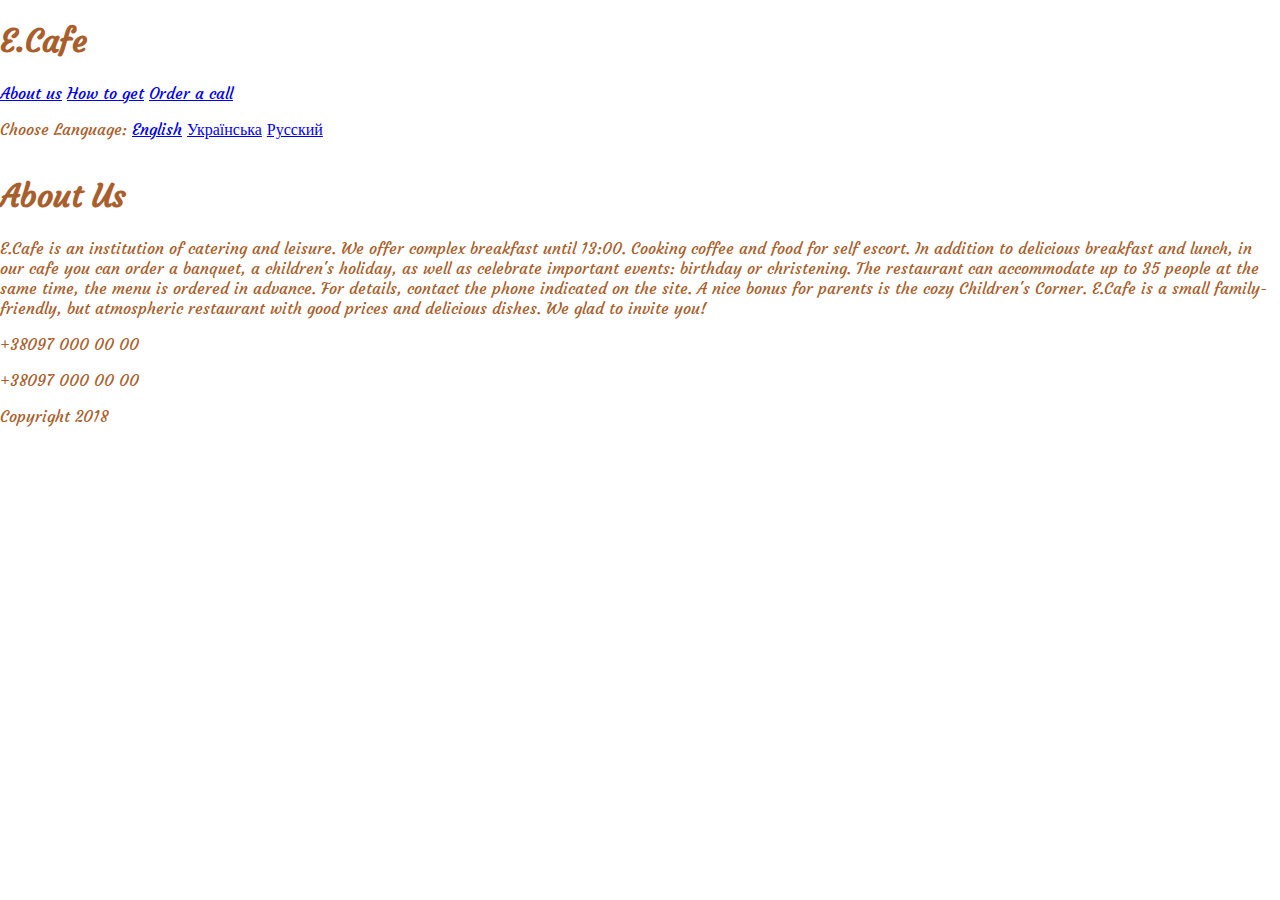
==== about_us.html @ 38324e3a "site" ====
<!DOCTYPE html>
<html lang="en">
<head>
    <meta charset="UTF-8">
    <meta name="viewport" content="width=device-width, initial-scale=1.0">
    <meta http-equiv="X-UA-Compatible" content="ie=edge">
    <title>E.Cafe</title>
    <link rel="stylesheet" href="css/index.css">
</head>
<body>
    <header>
        <section>
            <h1>E.Cafe</h1>
            <nav>
                <a href="about_us.html">About us</a>
                <a href="how_to_get.html">How to get</a>
                <a href="order_a_call.html">Order a call</a>
            </nav>
        </section>  
            <nav>
                <p>Choose Language:
                <a href="#">English</a>
                <a href="#">Українська</a>
                <a href="#">Русский</a>
                </p>
            </nav>
    </header>
    <main>
            <div class="about">
                <h1>About Us</h1>
                <p>                                     
             E.Cafe is an institution of catering and leisure.  
             We offer complex breakfast until 13:00.                                                    Cooking coffee and food for self escort. 
            In addition to delicious breakfast and lunch, in our cafe
             you can order  a banquet, a children's holiday, as well as
            celebrate important events:  birthday or christening. 
            The restaurant can accommodate up to  35  people
            at the same time, the menu is ordered in advance.  
            For details, contact the phone indicated on the site. 
             A nice bonus for parents is the cozy Children's Corner. 
                        
            E.Cafe is a small family-friendly, but atmospheric
            restaurant  with good prices and delicious dishes. 
            We glad to invite you!</p>
        </div>
    </main>
    <footer>
        <div>
        <p>+38097 000 00 00</p>
        <p>+38097 000 00 00</p>
        </div>
        <div>
            <a href="/" alt="facebooklogo"></a>
            <a href="/" alt="instagramlogo"></a>
        </div>
        <p>Copyright 2018</p>
    </footer>
</body>
</html>
---- css/index.css ----
@import url('https://fonts.googleapis.com/css?family=Courgette');

:root {
font-family: 'Courgette', cursive;
}

body {
    max-width: 100%;
    margin: auto;
    background-image: url(../img/background-image.jpg);
    background-size: cover;
    background-position: center;
    background-attachment: fixed;
    color: #A95F2D;
}

@media (min-width: 500px) {
    header > nav {
        display: flex;
    }
}

.header-logo img {
    width: 90%;
    text-align: center;
    margin: 0.5rem;

.header-nav {
    display: flex;
    justify-content:space-around;
    flex-wrap: wrap;
}

@media (min-width: 500px) {
    .header-nav {
        align-items: center;
        flex: 1;
    }
}

.header-nav a {
    font-size: 2.4rem;
    text-decoration: none;
    color: white;
    padding: 0 1 %;
}

@media (min-width 500px) {
    .header-nav a:last-child {
        margin-left: auto;
    }
}

.header-nav a:hover {
    text-decoration: none;
}

.banner {
    min-height: 30vh;
    display: flex;
    align-items: center;
    justify-content: center;
}

.banner {
    display: flex;
    align-items:center;
    justify-content: center;
}
.content {
    padding-top: 115px;
    color: #E6C66F;
    font-size: 2rem;
    text-align: center;
}

.about_us {
    text-align: center;
}
.tittle {
    margin: 3rem;
    text-align: center;
    color: #F0ECDF;
}

.food {
    border: 1px solid black;
    margin: 5px;
    padding: 5px;
}

.food img {
    display: block;
    width: 100%;
}

.food .button-container {
    display: flex;
    justify-content: space-around;
}

.food .button-container button {
    min-width: 70px;
}
 
@media (min-width: 400px) {
     .assortment {
         display: grid;
         grid-template-columns: 1fr 1fr;
     }   
}

@media (min-width: 400px) {
     .assortment {
         display: grid;
         grid-template-columns: repeat(2fr 1fr;
     }   
}

@media (min-width: 400px) {
     .assortment {
         display: grid;
         grid-template-columns: repeat(4fr 1fr;
     }   
}
footer {
    display: flex;
    align-items: center;
    justify-content: space-around;
    background-color: #444444;
    font-size: 18px;
    margin-top: 10px;
}

.linkedfooter {
    margin-left: 35px;
}

.icon {
     width: 64px;
     height: 64px;
}
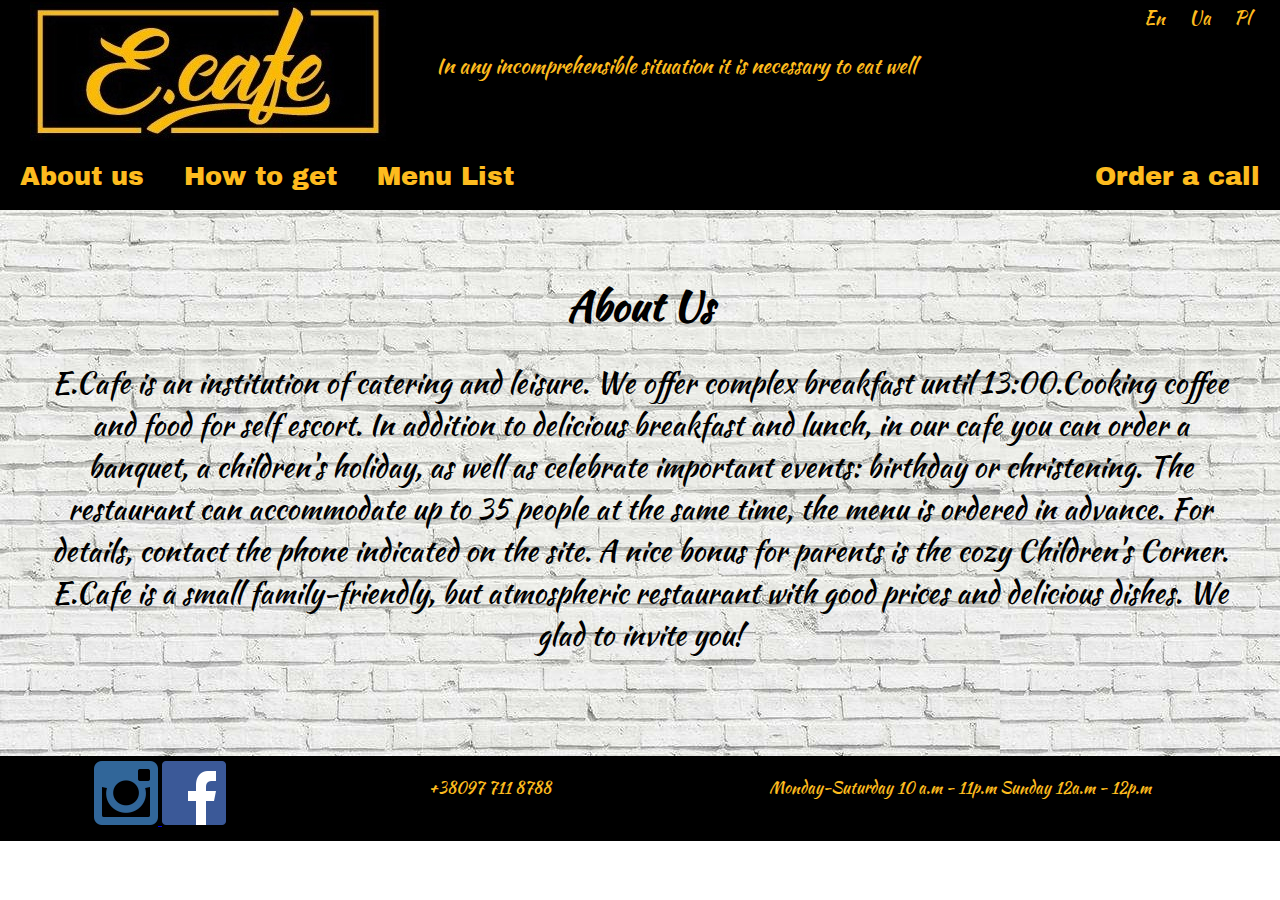
==== commit 3980f80a: "cafe" ====
--- a/about_us.html
+++ b/about_us.html
@@ -4,33 +4,34 @@
     <meta charset="UTF-8">
     <meta name="viewport" content="width=device-width, initial-scale=1.0">
     <meta http-equiv="X-UA-Compatible" content="ie=edge">
+    <link rel="stylesheet" href="css/index.css">
     <title>E.Cafe</title>
-    <link rel="stylesheet" href="css/index.css">
-</head>
+   </head>
 <body>
+    <!-- main header -->
     <header>
-        <section>
-            <h1>E.Cafe</h1>
-            <nav>
-                <a href="about_us.html">About us</a>
-                <a href="how_to_get.html">How to get</a>
-                <a href="order_a_call.html">Order a call</a>
-            </nav>
-        </section>  
-            <nav>
-                <p>Choose Language:
-                <a href="#">English</a>
-                <a href="#">Українська</a>
-                <a href="#">Русский</a>
-                </p>
-            </nav>
+        <div class="language">    
+                <a href="#"> En </a>
+                <a href="#"> Ua </a>
+                <a href="#"> Pl </a>
+        </div>
+        <nav class="logo">
+        <img src="img/logo.png" alt="ecafelogo">
+            <p class="slogan">In any incomprehensible situation it is necessary to eat well</p>              
+        </nav>
     </header>
-    <main>
-            <div class="about">
-                <h1>About Us</h1>
-                <p>                                     
-             E.Cafe is an institution of catering and leisure.  
-             We offer complex breakfast until 13:00.                                                    Cooking coffee and food for self escort. 
+    <!--main header -->
+    <section  class="main_content">   
+        <nav class="navigation">
+            <a href="about_us.html">About us</a>
+            <a href="howToGet.html">How to get</a>
+            <a href="menu-big.html">Menu List</a>
+            <a href="order_a_call.html">Order a call</a>
+        </nav>
+    <section class="wellcometext">
+        <h1 class="headers">About Us</h1>
+            <p class="text">E.Cafe is an institution of catering and leisure.  
+             We offer complex breakfast until 13:00.Cooking coffee and food for self escort. 
             In addition to delicious breakfast and lunch, in our cafe
              you can order  a banquet, a children's holiday, as well as
             celebrate important events:  birthday or christening. 
@@ -42,18 +43,22 @@
             E.Cafe is a small family-friendly, but atmospheric
             restaurant  with good prices and delicious dishes. 
             We glad to invite you!</p>
-        </div>
-    </main>
+    </section>
+</section>
     <footer>
-        <div>
-        <p>+38097 000 00 00</p>
-        <p>+38097 000 00 00</p>
-        </div>
-        <div>
-            <a href="/" alt="facebooklogo"></a>
-            <a href="/" alt="instagramlogo"></a>
-        </div>
-        <p>Copyright 2018</p>
+        <nav class="infofooter">
+            <p class="linkedfooter">
+                <a target="_blank" href="https://www.instagram.com/e.cafe2/">
+                    <img src="img/instagram.png" alt="instagram">
+                </a>
+                <a target="_blank" href="https://www.facebook.com/e.cafe/" >
+                    <img src="img/facebook.png" alt="facebook"> 
+                </a>
+            </p>
+            <p class="phone">+38097 711 8788</p>
+            <p class="open-hours">Monday-Suturday 10 a.m - 11p.m   Sunday 12a.m - 12p.m</p>
+
+</nav>
     </footer>
 </body>
-</html>+</html>
--- a/css/index.css
+++ b/css/index.css
@@ -1,144 +1,177 @@
-@import url('https://fonts.googleapis.com/css?family=Courgette');
+@import url('https://fonts.googleapis.com/css?family=Archivo+Black|Kaushan+Script');
 
 :root {
-font-family: 'Courgette', cursive;
+font-family: 'Kaushan Script', cursive;
 }
-
 body {
     max-width: 100%;
     margin: auto;
-    background-image: url(../img/background-image.jpg);
-    background-size: cover;
-    background-position: center;
-    background-attachment: fixed;
-    color: #A95F2D;
 }
-
 @media (min-width: 500px) {
     header > nav {
         display: flex;
     }
 }
-
-.header-logo img {
-    width: 90%;
-    text-align: center;
-    margin: 0.5rem;
-
-.header-nav {
-    display: flex;
-    justify-content:space-around;
+header {
+    background-color: black;
+    margin: 0;
+}
+.language {
+    float: right;
+    padding-right: 20px;
+    padding-top: 5px;
+    padding-bottom: 5px;
+    justify-content: space-around;
     flex-wrap: wrap;
 }
-
 @media (min-width: 500px) {
-    .header-nav {
+    .language {
         align-items: center;
         flex: 1;
     }
 }
 
-.header-nav a {
-    font-size: 2.4rem;
+.language a {
     text-decoration: none;
-    color: white;
-    padding: 0 1 %;
+    color: #FDBB1E;
+    font-size: 1.1rem;
+    padding: 10px;
+}
+.language a:hover {
+    text-decoration: underline;
+}
+.logo img {
+    padding: 2px;
+    padding-left: 30px;
+    padding-right: 30px;
+}
+.slogan {
+    margin: 0;
+    padding-top: 50px;
+    padding-bottom: 0;
+    padding-left: 20px;
+    padding-right: 20px;
+    color: #FDBB1E;
+    font-size: 1.3rem;
+    text-align: center;
+}
+.navigation {
+    background-color: black;
+    display: flex;
+    justify-content: space-around;
+    flex-wrap: wrap;
+    text-shadow: 0 0 10px #fff,
+}
+@media (min-width: 500px) {
+    .navigation {
+        align-items: center;
+        flex: 1;
+    }
+}
+.navigation a {
+    font-family: 'Archivo Black', sans-serif;
+    text-decoration: none;
+    color: #FDBB1E;
+    font-size: 1.6rem;
+    padding: 20px;
 }
 
-@media (min-width 500px) {
-    .header-nav a:last-child {
+@media (min-width: 500px) {
+    .navigation a:last-child {
         margin-left: auto;
     }
 }
-
-.header-nav a:hover {
-    text-decoration: none;
+.main_content {
+    background-image: url(../img/backgroundaa.jpg);
 }
-
-.banner {
-    min-height: 30vh;
-    display: flex;
-    align-items: center;
-    justify-content: center;
-}
-
-.banner {
-    display: flex;
-    align-items:center;
-    justify-content: center;
-}
-.content {
-    padding-top: 115px;
-    color: #E6C66F;
-    font-size: 2rem;
+.wellcometext {
+    margin: 0;
+    padding:40px;
+    font-size: 1.8rem;
     text-align: center;
 }
-
-.about_us {
+.text {
+    margin: 0;
+    padding-bottom: 60px;
+}
+.map {
+    margin:0;
+    padding: 10px;
+    padding-top: 0;
+}
+.headers {
+    text-align: center;
+    font-size: 2.5rem;
+}
+.assortment {
+    border-bottom-color: 1px solid black;
+    margin-bottom: 5px;
+    padding-bottom: 25px;
     text-align: center;
 }
-.tittle {
-    margin: 3rem;
-    text-align: center;
-    color: #F0ECDF;
+.food {
+    padding: 10px;
 }
-
-.food {
-    border: 1px solid black;
-    margin: 5px;
-    padding: 5px;
-}
-
-.food img {
+.assortment img {
     display: block;
     width: 100%;
 }
-
-.food .button-container {
-    display: flex;
-    justify-content: space-around;
+@media (min-width: 400px) {
+    .assortment {
+        display: grid;
+        grid-template-columns: 1fr 1fr;
+    }
 }
 
-.food .button-container button {
-    min-width: 70px;
-}
- 
-@media (min-width: 400px) {
-     .assortment {
-         display: grid;
-         grid-template-columns: 1fr 1fr;
-     }   
+@media (min-width: 500px) {
+    .assortment {
+        grid-template-columns: repeat(2, 1fr);
+    }
 }
 
-@media (min-width: 400px) {
-     .assortment {
-         display: grid;
-         grid-template-columns: repeat(2fr 1fr;
-     }   
+@media (min-width: 880px) {
+    .assortment {
+        grid-template-columns: repeat(4, 1fr);
+    }
+}
+@media (min-width: 1000px) {
+    .assortment {
+        grid-template-columns: repeat(6, 1fr);
+    }
 }
 
-@media (min-width: 400px) {
-     .assortment {
-         display: grid;
-         grid-template-columns: repeat(4fr 1fr;
-     }   
+@media (min-width: 500px) {
+    footer > nav {
+        display: flex;
+    }
 }
 footer {
-    display: flex;
-    align-items: center;
+    background-color: black;
+    margin-bottom: 0;
+}
+.infofooter {
+    padding-right: 20px;
+    padding-top: 0;
+    padding-bottom: 5px;
     justify-content: space-around;
-    background-color: #444444;
-    font-size: 18px;
-    margin-top: 10px;
+    flex-wrap: wrap;
+    color:#FDBB1E;
 }
-
+@media (min-width: 500px) {
+    .language {
+        align-items: center;
+        flex: 1;
+    }
+}
 .linkedfooter {
-    margin-left: 35px;
+    margin: 0;
+    padding: 5px;
 }
-
-.icon {
-     width: 64px;
-     height: 64px;
+.phone {
+    margin: 0;
+    padding: 20px
 }
-
-
+.open-hours {
+    margin: 0;
+    padding: 20px;
+}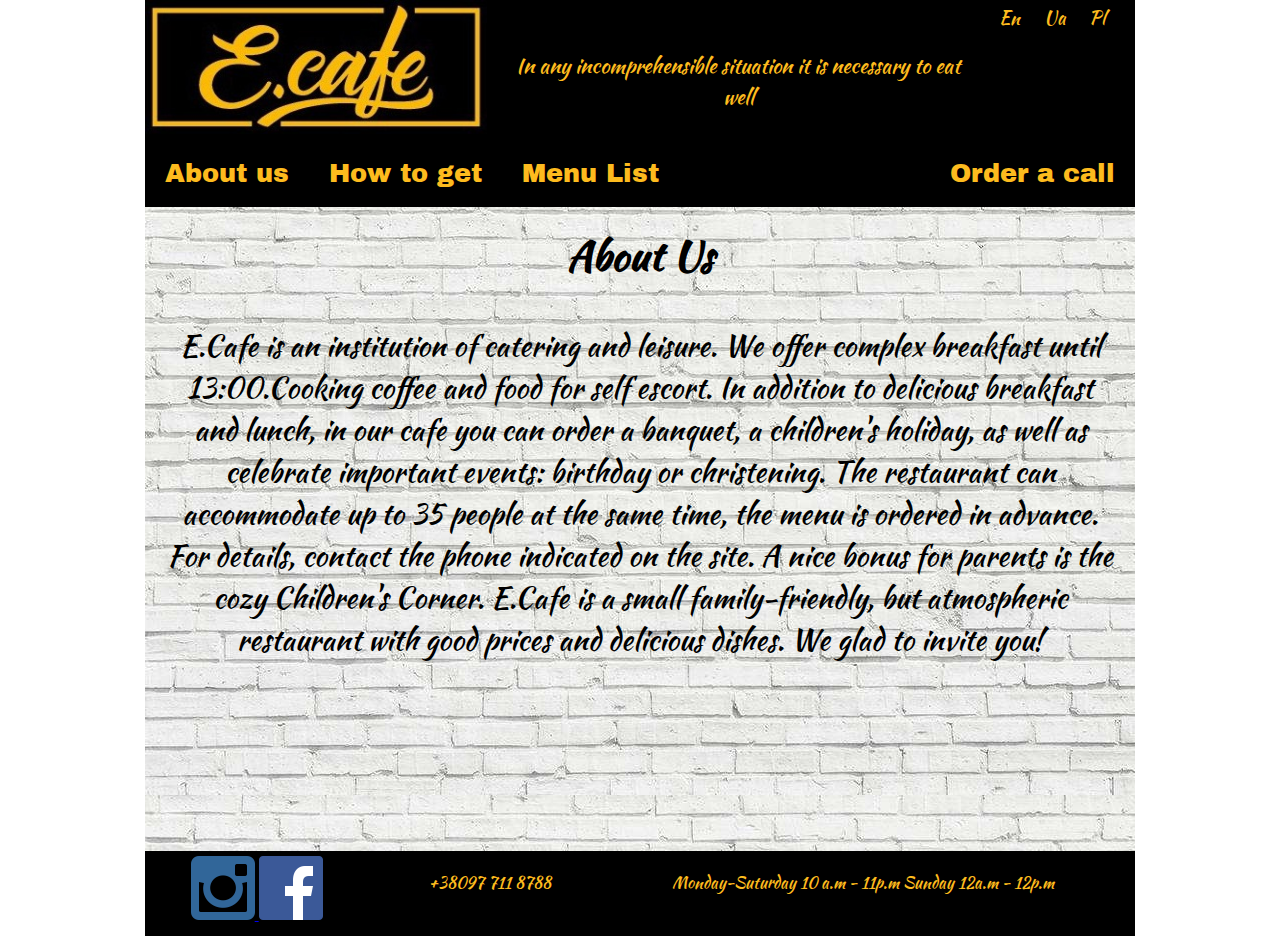
==== commit 359fd700: "cafe" ====
--- a/about_us.html
+++ b/about_us.html
@@ -15,21 +15,23 @@
                 <a href="#"> Ua </a>
                 <a href="#"> Pl </a>
         </div>
-        <nav class="logo">
-        <img src="img/logo.png" alt="ecafelogo">
-            <p class="slogan">In any incomprehensible situation it is necessary to eat well</p>              
+        <nav>
+        <a href="index.html">
+            <img src="img/logo.png" alt="ecafelogo" class="ecafelogo">
+        </a>
+        <p class="slogan">In any incomprehensible situation it is necessary to eat well</p>              
         </nav>
     </header>
     <!--main header -->
+    <main>
     <section  class="main_content">   
         <nav class="navigation">
             <a href="about_us.html">About us</a>
             <a href="howToGet.html">How to get</a>
-            <a href="menu-big.html">Menu List</a>
+            <a target="_blank" href="pdf/menu_big.pdf">Menu List</a>
             <a href="order_a_call.html">Order a call</a>
         </nav>
-    <section class="wellcometext">
-        <h1 class="headers">About Us</h1>
+            <h1 class="headers">About Us</h1>
             <p class="text">E.Cafe is an institution of catering and leisure.  
              We offer complex breakfast until 13:00.Cooking coffee and food for self escort. 
             In addition to delicious breakfast and lunch, in our cafe
@@ -45,6 +47,7 @@
             We glad to invite you!</p>
     </section>
 </section>
+</main>
     <footer>
         <nav class="infofooter">
             <p class="linkedfooter">
--- a/css/index.css
+++ b/css/index.css
@@ -4,7 +4,8 @@
 font-family: 'Kaushan Script', cursive;
 }
 body {
-    max-width: 100%;
+    max-width: 990px;
+    max-height: 100%;
     margin: auto;
 }
 @media (min-width: 500px) {
@@ -40,10 +41,9 @@
 .language a:hover {
     text-decoration: underline;
 }
-.logo img {
-    padding: 2px;
-    padding-left: 30px;
-    padding-right: 30px;
+.ecafelogo {
+    max-width: 100%;
+    
 }
 .slogan {
     margin: 0;
@@ -81,33 +81,58 @@
         margin-left: auto;
     }
 }
-.main_content {
+main {
     background-image: url(../img/backgroundaa.jpg);
 }
 .wellcometext {
     margin: 0;
-    padding:40px;
+    padding: 30px;
     font-size: 1.8rem;
     text-align: center;
 }
 .text {
     margin: 0;
-    padding-bottom: 60px;
-}
-.map {
-    margin:0;
-    padding: 10px;
-    padding-top: 0;
+    padding: 20px;
+    padding-bottom: 190px;
+    font-size: 1.8rem;
+    text-align: center;
+}
+.text1 {
+    margin: 0;
+    padding: 20px;
+    font-size: 1.8rem;
+    text-align: center;
+}
+.padd {
+    padding: 40px;
+}
+.map-responsive{
+    overflow:hidden;
+    padding-bottom:42.45%;
+    position:relative;
+    height:0;
+}
+.map-responsive iframe{
+    left:0;
+    top:0;
+    height:100%;
+    width:100%;
+    position:absolute;
 }
 .headers {
     text-align: center;
     font-size: 2.5rem;
+    margin: 0;
+    padding: 20px;
+}
+.order_a_call {
+    
 }
 .assortment {
+    margin-bottom:  0;
     border-bottom-color: 1px solid black;
-    margin-bottom: 5px;
-    padding-bottom: 25px;
-    text-align: center;
+    text-align: center;
+    padding-bottom: 100px
 }
 .food {
     padding: 10px;
@@ -174,4 +199,62 @@
 .open-hours {
     margin: 0;
     padding: 20px;
-}+}
+.order-call {
+    padding: 50px;
+}
+/*contact form*/
+.container {
+    max-width:600px;
+    margin:0 auto;
+    text-align:center;
+    padding: 100px; 
+}
+input {
+  margin-bottom:10px;
+}
+textarea {
+  height:150px;
+  margin-bottom:10px;
+}
+input, textarea {
+  font-size: 0.8rem;
+  padding: 15px 10px 10px;
+  font-family: 'Archivo Black', sans-serif;
+  border: 2px solid #FDBB1E;
+  background: black;
+  color: #FDBB1E;
+  border-radius: 5px;
+  background-clip: padding-box;
+  width: 80%;
+  max-width: 600px;
+}
+
+button {
+  margin-top:15px;
+  margin-bottom:25px;
+  background-color:#2ABCA7;
+  padding: 12px 45px;
+  -ms-border-radius: 5px;
+  -o-border-radius: 5px;
+  border-radius: 5px;
+  border: 1px solid #2ABCA7;
+  -webkit-transition: .5s;
+  transition: .5s;
+  display: inline-block;
+  cursor: pointer;
+  width:30%;
+  color:#fff;
+}
+button:hover, .button:hover {
+  background: black;
+}
+/* media queries */
+@media (max-width: 700px) {
+  input, textarea {
+    width: 90%;
+  }
+  button {
+    width:90%;
+  }
+}
